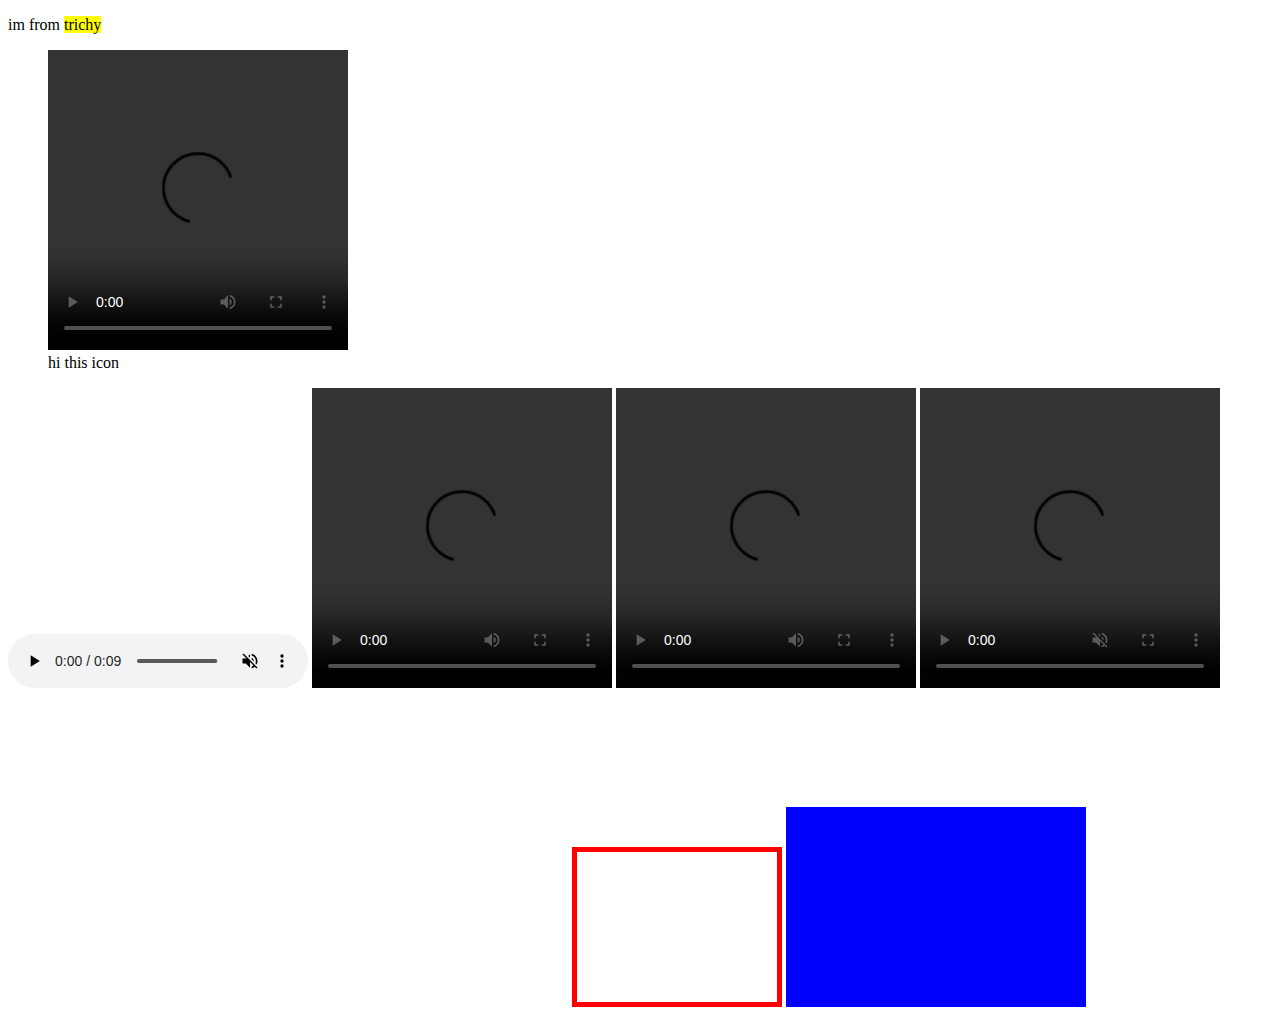
==== html 3/index.html @ d5d47b3e "update" ====
<!DOCTYPE html>
<html lang="en">
<head>
    <link rel="icon" type="images/x-icon" href="images.jpg">

    <meta charset="UTF-8">
    <meta name="viewport" content="width=device-width, initial-scale=1.0">
    <title>Document</title>
</head>
<body>
   
    <p>im from <mark>trichy</mark></p>
    <figure>
     <video src="rapit.mp4" controls height="300px" width="300px"></video>   
     <figcaption>hi this icon</figcaption>
</figure>
<audio controls autoplay muted>
    <source src="sample-9s.mp3" type="audio/mp3">
    <source src="sample-9s.ogg" type="audio/mp3">
</audio>

<video controls height="300px" width="300px">
<source src="hi.flv" controls height="300px" width="300px">//if it isnt work this video
<source src="rapit.mp4" controls >
</video>   
   

<video controls height="300px" width="300px"
autoplay>
<source src="hi.flv" controls height="300px" width="300px">
<source src="rapit.mp4" controls >
</video>   
   
<video controls height="300px" width="300px"
autoplay loop muted preload="none">
<source src="hi.flv" controls height="300px" width="300px">
<source src="rapit.mp4" controls >
</video>   
<iframe width="560" height="315" 
src="https://www.youtube.com/embed/qkhtTu9t9Fc?si=EVr9ffvOlcKg8kRO" 
title="YouTube video player" 
frameborder="0"
 allow="accelerometer; autoplay; clipboard-write; encrypted-media;gyroscope; picture-in-picture; web-share" 
 allowfullscreen></iframe>
 <iframe src="https://www.google.com/maps/embed?pb=!1m18!1m12!1m3!1d125766.19577321416!2d78.04042092379574!3d9.91782679656142!2m3!1f0!2f0!3f0!3m2!1i1024!2i768!4f13.1!3m3!1m2!1s0x3b00c582b1189633%3A0xdc955b7264f63933!2sMadurai%2C%20Tamil%20Nadu!5e0!3m2!1sen!2sin!4v1695538471466!5m2!1sen!2sin" 
 width="200" height="150" style="border: 5px solid red;" 
 allowfullscreen="" loading="lazy" referrerpolicy="no-referrer-when-downgrade"></iframe>




 <!-- Raster images(jpg,png) & vector imaes(svg) -->
 <svg height="200" width="300">
    <rect width="100%" height="100%" fill="blue"></rect>
 </svg>
</body>
</html>
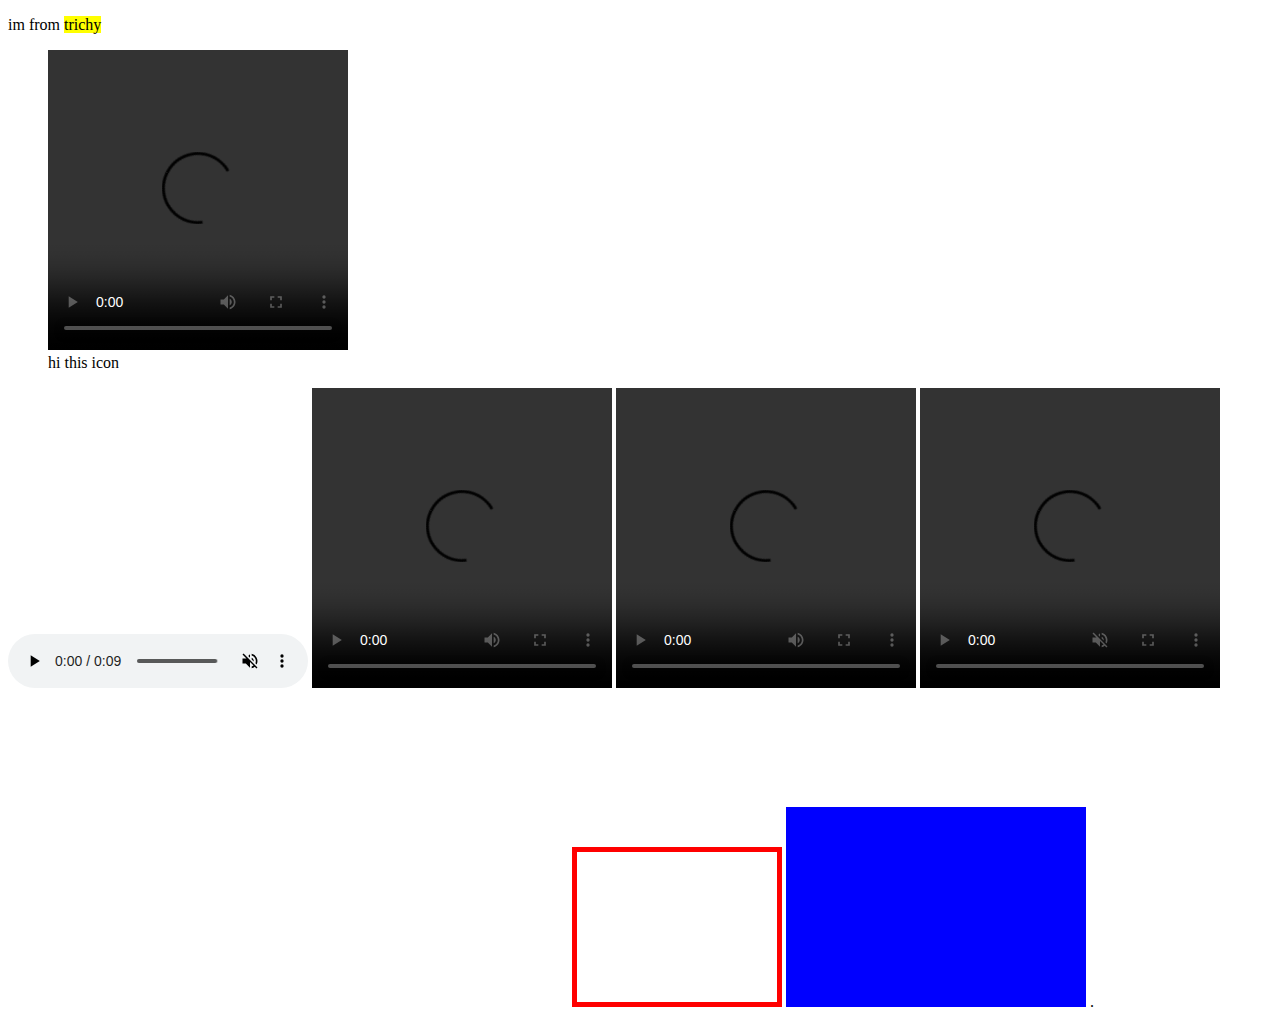
==== commit f7aff69b: "altered" ====
--- a/html 3/index.html
+++ b/html 3/index.html
@@ -54,4 +54,4 @@
     <rect width="100%" height="100%" fill="blue"></rect>
  </svg>
 </body>
-</html>+</html>.  